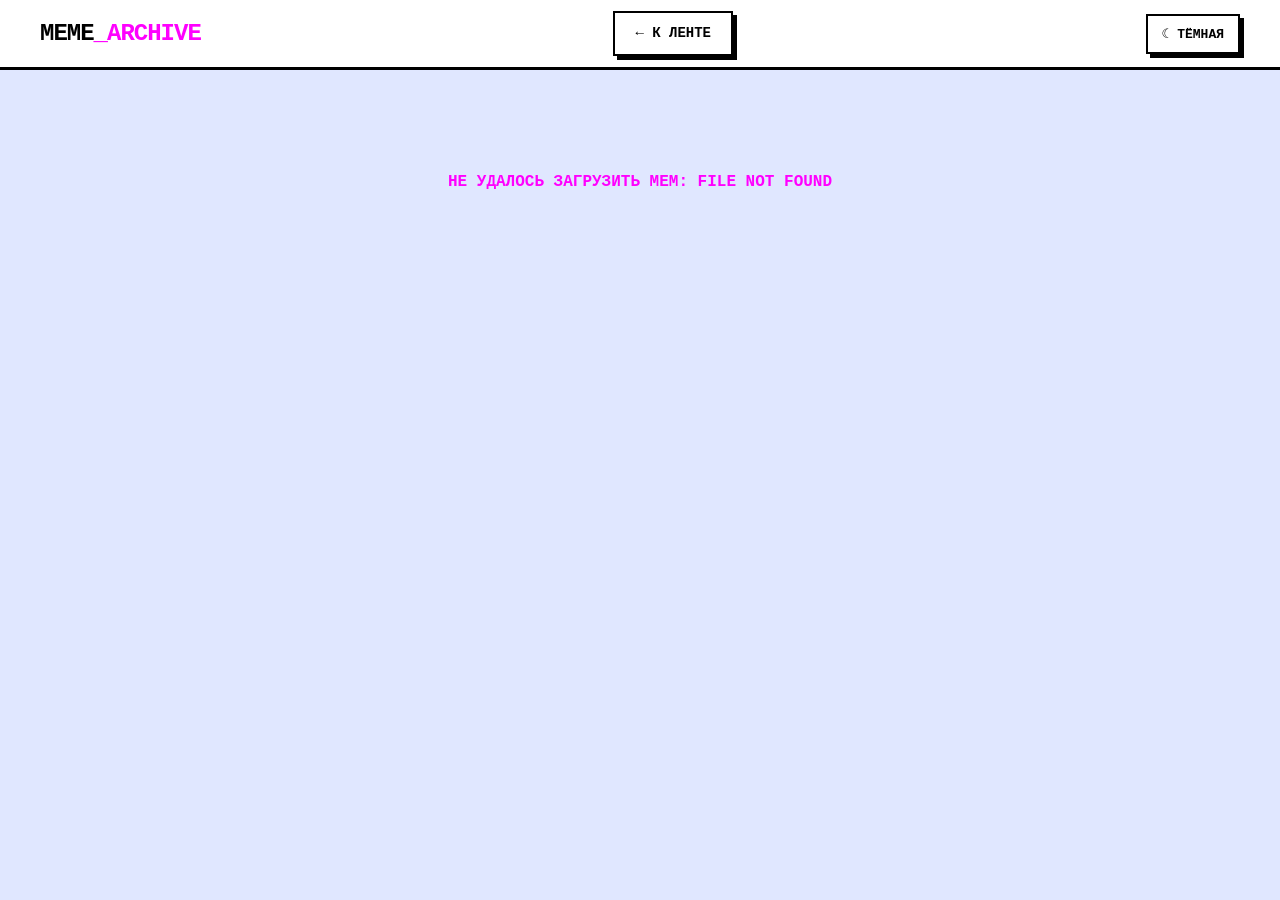
==== static/meme.html @ f36bb698 "new ui" ====
<!DOCTYPE html>
<html lang="ru">

<head>
    <meta charset="UTF-8">
    <meta name="viewport" content="width=device-width, initial-scale=1.0">
    <title>Мем — Meme Archive</title>
    <link rel="stylesheet" href="/static/css/acid.css">
    <link rel="stylesheet" href="/static/css/meme.css">
</head>

<body>
    <header class="header">
        <a class="logo" href="/">MEME<span>_ARCHIVE</span></a>
        <a class="btn-back" href="/">← К ЛЕНТЕ</a>
        <button id="themeToggle" class="theme-toggle" type="button">☾ ТЁМНАЯ</button>
    </header>

    <main class="main">
        <div id="loading" class="state">
            <div class="loader" aria-hidden="true"></div>
            <span>Загрузка мема...</span>
        </div>

        <div id="error" class="state error hidden"></div>

        <article id="meme" class="meme hidden">
            <div class="image-panel">
                <img id="memeImage" alt="" />
            </div>
            <div class="info-panel">
                <h2 id="title" class="meme-title">Мем</h2>
                <div class="actions">
                    <button id="copyBtn" type="button" class="btn">Копировать</button>
                    <button id="downloadBtn" type="button" class="btn btn-primary">Скачать</button>
                    <button id="deleteBtn" type="button" class="btn btn-danger">Удалить</button>
                </div>
                <p id="description" class="meme-desc"></p>
                <div id="tags" class="meme-tags"></div>
                <dl id="meta" class="meta"></dl>
            </div>
        </article>
    </main>

    <div id="toasts" class="toast-container" aria-live="polite"></div>

    <script src="/static/js/theme.js"></script>
    <script src="/static/js/meme.js"></script>
</body>

</html>
---- static/css/acid.css ----
/* ===== БАЗА ===== */
* { margin: 0; padding: 0; box-sizing: border-box; }

:root {
    --bg: #E0E7FF;
    --surface: #FFFFFF;
    --surface-2: #F3F4F6;
    --text: #000000;
    --text-soft: #333333;
    --border: #000000;
    --shadow: #000000;
    --tag-bg: #E0E7FF;
    --lime: #CCFF00;
    --magenta: #FF00FF;
    --cyan: #00FFFF;
}

[data-theme="dark"] {
    color-scheme: dark;
    --bg: #0F0D16;
    --surface: #1C1928;
    --surface-2: #262138;
    --text: #F4F1FF;
    --text-soft: #BAB2CE;
    --border: #F2F2F7;
    --shadow: #B5D74F;
    --tag-bg: #262138;
    --lime: #B5D74F;
    --magenta: #D06FD0;
    --cyan: #6BC8D8;
}

::selection { background: var(--lime); color: #000; }

body {
    font-family: 'Courier New', Courier, monospace;
    background-color: var(--bg);
    color: var(--text);
    line-height: 1.5;
    min-height: 100vh;
}

button, a { font-family: inherit; }

.hidden { display: none !important; }

/* ===== ШАПКА ===== */
.header {
    background-color: var(--surface);
    border-bottom: 3px solid var(--border);
    padding: 0 40px;
    height: 70px;
    display: flex;
    align-items: center;
    justify-content: space-between;
    gap: 16px;
    position: sticky;
    top: 0;
    z-index: 100;
}

.logo {
    font-size: 24px;
    font-weight: 900;
    text-transform: uppercase;
    letter-spacing: -1px;
    text-decoration: none;
    color: var(--text);
    white-space: nowrap;
}
.logo span { color: var(--magenta); }

/* ===== КНОПКИ ===== */
.btn {
    padding: 10px 18px;
    border: 2px solid var(--border);
    font-size: 13px;
    font-weight: 700;
    cursor: pointer;
    background: var(--surface);
    color: var(--text);
    box-shadow: 4px 4px 0px var(--shadow);
    transition: all 0.1s;
    text-transform: uppercase;
}
.btn:hover { transform: translate(2px, 2px); box-shadow: 2px 2px 0px var(--shadow); }
.btn:active { transform: translate(4px, 4px); box-shadow: 0px 0px 0px var(--shadow); }
.btn:disabled { opacity: .5; cursor: default; transform: none; box-shadow: 4px 4px 0px var(--shadow); }
.btn-primary { background: var(--lime); color: #000; }
.btn-danger { background: var(--magenta); color: #FFF; }

.theme-toggle {
    padding: 10px 14px;
    border: 2px solid var(--border);
    background: var(--surface);
    color: var(--text);
    font-family: inherit;
    font-size: 13px;
    font-weight: 700;
    cursor: pointer;
    box-shadow: 4px 4px 0px var(--shadow);
    transition: all 0.1s;
    text-transform: uppercase;
    white-space: nowrap;
}
.theme-toggle:hover { transform: translate(2px, 2px); box-shadow: 2px 2px 0px var(--shadow); }
.theme-toggle:active { transform: translate(4px, 4px); box-shadow: 0px 0px 0px var(--shadow); }

/* ===== ТЕГИ ===== */
.meme-tags {
    display: flex;
    gap: 8px;
    flex-wrap: wrap;
}

.meme-tag {
    font-size: 11px;
    padding: 4px 10px;
    border: 2px solid var(--border);
    font-weight: 700;
    text-decoration: none;
    color: var(--text);
    background: var(--tag-bg);
    text-transform: uppercase;
}
.meme-tag:hover { background: var(--cyan); }
[data-theme="dark"] .meme-tag:hover { color: #000; }

/* ===== ЛОАДЕР ===== */
.loader {
    width: 22px;
    height: 22px;
    border: 3px solid var(--border);
    border-top-color: var(--magenta);
    border-radius: 50%;
    animation: spin 1s linear infinite;
}

@keyframes spin { to { transform: rotate(360deg); } }

/* ===== ТОСТЫ ===== */
.toast-container {
    position: fixed;
    right: 20px;
    bottom: 20px;
    display: flex;
    flex-direction: column;
    gap: 10px;
    z-index: 1000;
}
.toast {
    background: #000;
    color: #FFF;
    padding: 12px 16px;
    font-family: inherit;
    font-size: 13px;
    font-weight: 700;
    box-shadow: 4px 4px 0px var(--magenta);
    opacity: 0;
    transform: translateY(8px);
    transition: opacity .2s ease, transform .2s ease;
    max-width: 340px;
}
.toast.visible { opacity: 1; transform: translateY(0); }
.toast.success { box-shadow: 4px 4px 0px var(--lime); }
.toast.error { background: var(--magenta); color: #FFF; box-shadow: 4px 4px 0px var(--border); }
[data-theme="dark"] .toast {
    background: var(--text);
    color: #000;
}

/* ===== АДАПТИВНОСТЬ ===== */
@media (max-width: 768px) {
    .header {
        padding: 12px 16px;
        gap: 10px;
        height: auto;
    }
    .logo { font-size: 20px; }
    .btn,
    .btn-back,
    .theme-toggle {
        padding: 8px 12px;
        font-size: 12px;
        box-shadow: 3px 3px 0px var(--shadow);
    }
    .theme-toggle { padding: 8px 10px; }
    .theme-label { display: none; }
    .toast-container {
        left: 16px;
        right: 16px;
    }
    .toast { max-width: 100%; }
}

/* ===== КНОПКА ПОИСКА (МОБИЛЬНЫЕ) ===== */
.search-toggle {
    display: none;
    align-items: center;
    justify-content: center;
    width: 38px;
    height: 38px;
    border: 2px solid var(--border);
    background: var(--surface);
    color: var(--text);
    cursor: pointer;
    box-shadow: 3px 3px 0px var(--shadow);
    transition: all 0.1s;
}
.search-toggle:hover { transform: translate(2px, 2px); box-shadow: 1px 1px 0px var(--shadow); }
.search-toggle:active { transform: translate(3px, 3px); box-shadow: 0px 0px 0px var(--shadow); }

@media (max-width: 768px) {
    .search-toggle { display: flex; }
    .btn-add-label { display: none; }
    .btn-add { padding: 8px 14px; }
}
---- static/css/meme.css ----
/* ===== КНОПКА НАЗАД ===== */
.btn-back {
    background: var(--surface);
    color: var(--text);
    border: 2px solid var(--border);
    padding: 10px 20px;
    font-size: 14px;
    font-weight: 700;
    text-decoration: none;
    box-shadow: 4px 4px 0px var(--shadow);
    transition: all 0.1s;
}
.btn-back:hover {
    background: var(--cyan);
    color: #000;
    transform: translate(2px, 2px);
    box-shadow: 2px 2px 0px var(--shadow);
}

/* ===== СТРАНИЦА МЕМА ===== */
.main {
    max-width: 1000px;
    margin: 0 auto;
    padding: 40px 20px;
}

.meme {
    display: grid;
    grid-template-columns: minmax(0, 1.4fr) minmax(280px, 1fr);
    gap: 30px;
    align-items: start;
}

.image-panel,
.info-panel {
    background: var(--surface);
    border: 3px solid var(--border);
    box-shadow: 6px 6px 0px var(--shadow);
}

.image-panel img {
    width: 100%;
    max-height: 75vh;
    object-fit: contain;
    display: block;
    background: var(--surface-2);
}

.info-panel { padding: 20px; }

.meme-title {
    font-size: 20px;
    font-weight: 900;
    text-transform: uppercase;
    word-break: break-word;
    margin-bottom: 16px;
}

.actions {
    display: flex;
    flex-wrap: wrap;
    gap: 12px;
    margin-bottom: 20px;
}

.meme-desc {
    font-size: 14px;
    color: var(--text-soft);
    margin-bottom: 16px;
    white-space: pre-wrap;
}

.meme-tags { margin-bottom: 20px; }

.meta {
    display: grid;
    grid-template-columns: max-content minmax(0, 1fr);
    gap: 10px 14px;
    font-size: 13px;
    border-top: 2px dashed var(--border);
    padding-top: 16px;
}
.meta dt { font-weight: 700; text-transform: uppercase; }
.meta dd { word-break: break-word; }

.state {
    display: flex;
    align-items: center;
    justify-content: center;
    gap: 12px;
    padding: 60px 20px;
    font-weight: 700;
    text-transform: uppercase;
    text-align: center;
}
.state.error { color: var(--magenta); }

/* ===== АДАПТИВНОСТЬ ===== */
@media (max-width: 860px) {
    .meme {
        grid-template-columns: 1fr;
        gap: 20px;
    }
    .main { padding: 20px 16px; }
}

@media (max-width: 480px) {
    .actions .btn { flex: 1 1 40%; }
    .image-panel img { max-height: 55vh; }
    .meta { font-size: 12px; }
}
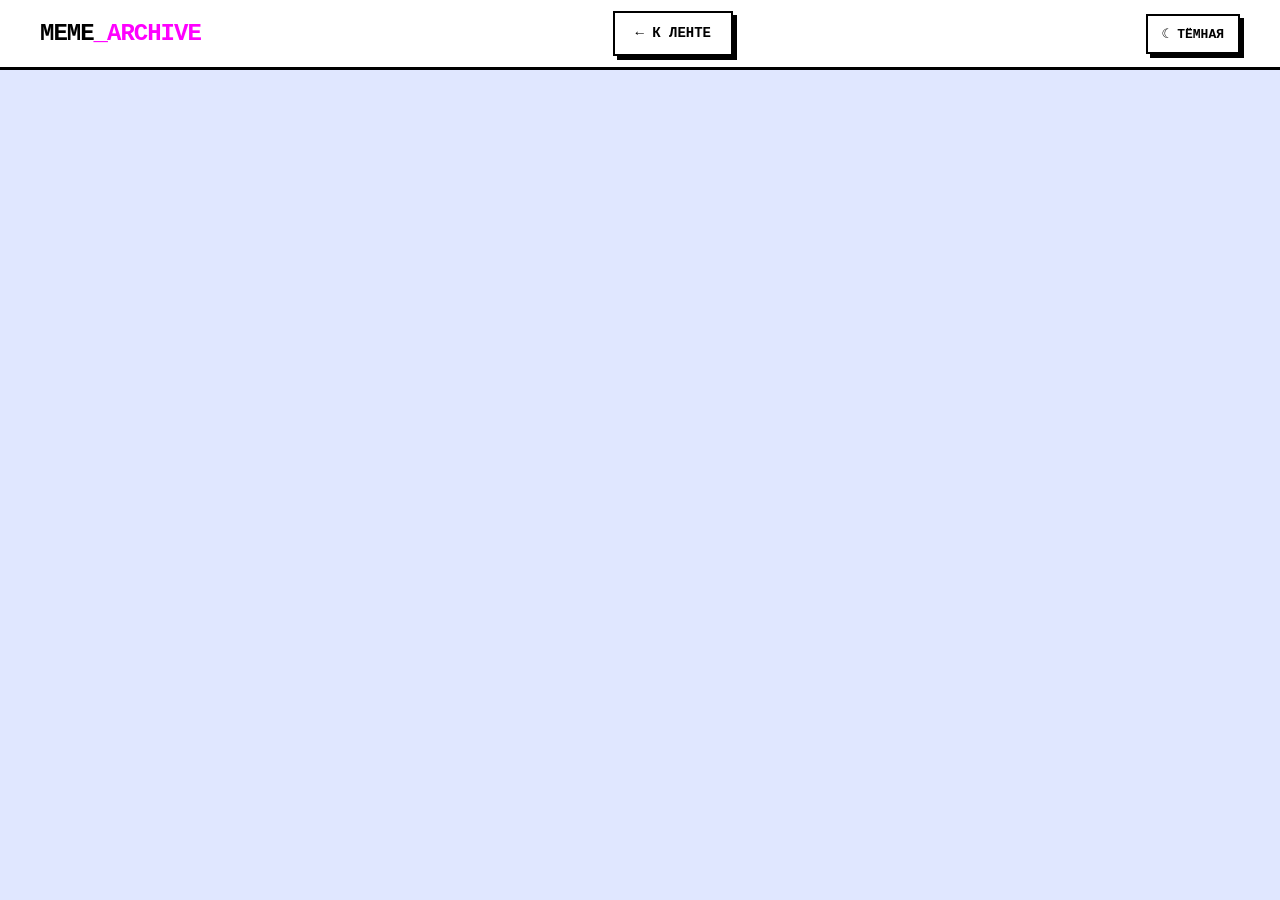
==== commit 73163d72: "seo" ====
--- a/static/meme.html
+++ b/static/meme.html
@@ -4,9 +4,10 @@
 <head>
     <meta charset="UTF-8">
     <meta name="viewport" content="width=device-width, initial-scale=1.0">
-    <title>Мем — Meme Archive</title>
+    <link rel="icon" href="/static/plogo_nbg_64.png" type="image/png">
     <link rel="stylesheet" href="/static/css/acid.css">
     <link rel="stylesheet" href="/static/css/meme.css">
+    <!--SSR_HEAD-->
 </head>
 
 <body>
@@ -17,29 +18,7 @@
     </header>
 
     <main class="main">
-        <div id="loading" class="state">
-            <div class="loader" aria-hidden="true"></div>
-            <span>Загрузка мема...</span>
-        </div>
-
-        <div id="error" class="state error hidden"></div>
-
-        <article id="meme" class="meme hidden">
-            <div class="image-panel">
-                <img id="memeImage" alt="" />
-            </div>
-            <div class="info-panel">
-                <h2 id="title" class="meme-title">Мем</h2>
-                <div class="actions">
-                    <button id="copyBtn" type="button" class="btn">Копировать</button>
-                    <button id="downloadBtn" type="button" class="btn btn-primary">Скачать</button>
-                    <button id="deleteBtn" type="button" class="btn btn-danger">Удалить</button>
-                </div>
-                <p id="description" class="meme-desc"></p>
-                <div id="tags" class="meme-tags"></div>
-                <dl id="meta" class="meta"></dl>
-            </div>
-        </article>
+        <!--SSR_CONTENT-->
     </main>
 
     <div id="toasts" class="toast-container" aria-live="polite"></div>
--- a/static/css/acid.css
+++ b/static/css/acid.css
@@ -215,3 +215,16 @@
     .btn-add-label { display: none; }
     .btn-add { padding: 8px 14px; }
 }
+
+/* ===== ДОСТУПНОСТЬ ===== */
+.visually-hidden {
+    position: absolute;
+    width: 1px;
+    height: 1px;
+    padding: 0;
+    margin: -1px;
+    overflow: hidden;
+    clip: rect(0, 0, 0, 0);
+    white-space: nowrap;
+    border: 0;
+}
